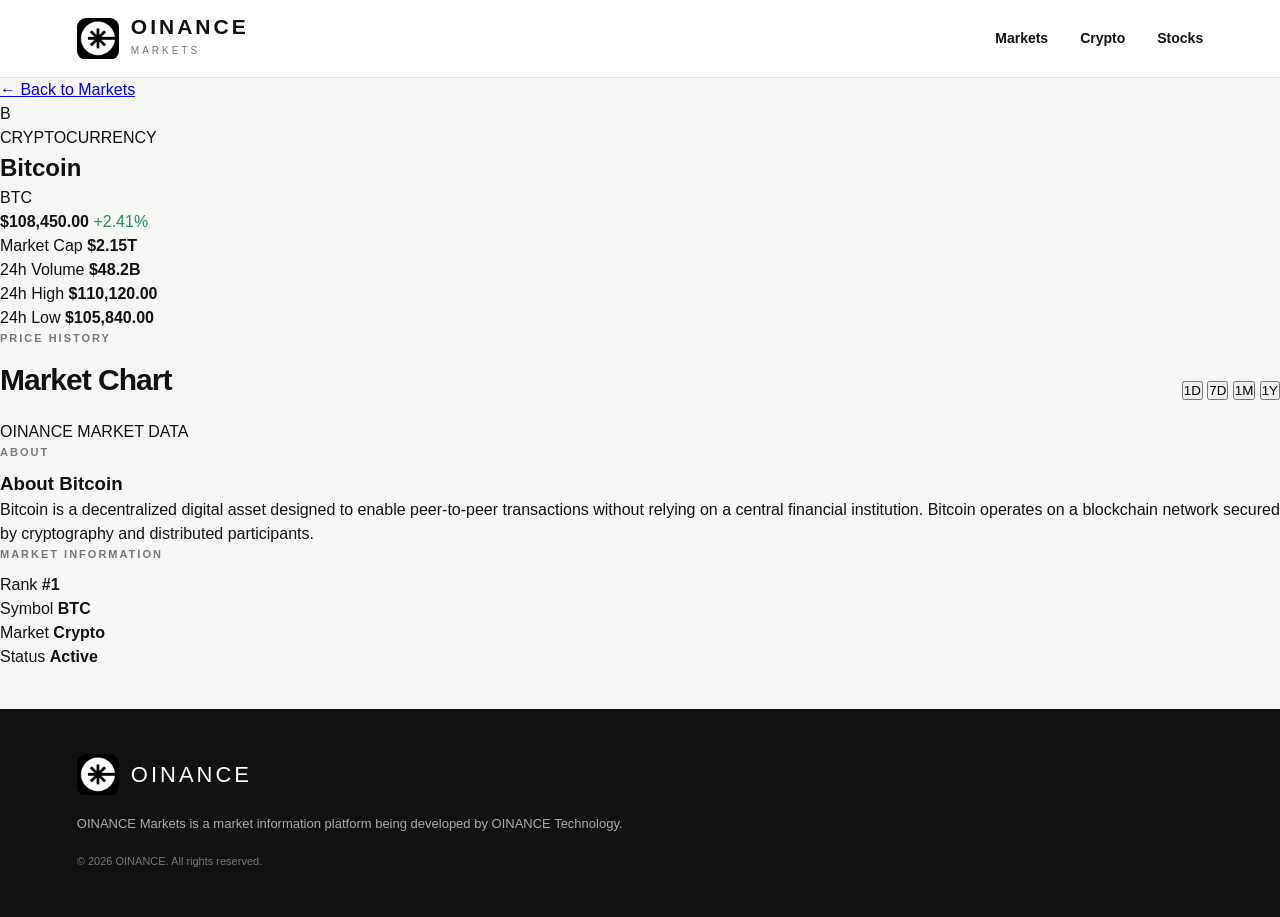
==== asset.html @ 734df39b "Create asset.html for asset details page This HTML file contains the structure for the asset page, i" ====
<!DOCTYPE html>
<html lang="en">
<head>
    <meta charset="UTF-8">
    <meta name="viewport" content="width=device-width, initial-scale=1.0">

    <title>Asset | OINANCE Markets</title>

    <link rel="stylesheet" href="style.css">
</head>

<body>

<header class="header">

    <div class="logo-area">

        <div class="logo-image">
            <img src="IMG_20260916_192545.jpg" alt="OINANCE Logo">
        </div>

        <div>
            <h1>OINANCE</h1>
            <span>MARKETS</span>
        </div>

    </div>

    <nav class="navigation">
        <a href="index.html">Markets</a>
        <a href="index.html#crypto">Crypto</a>
        <a href="index.html#stocks">Stocks</a>
    </nav>

    <button class="menu-button">☰</button>

</header>


<main class="asset-page">

    <div class="asset-back">
        <a href="index.html">← Back to Markets</a>
    </div>


    <section class="asset-hero">

        <div class="asset-heading">

            <div class="large-asset-icon" id="assetIcon">
                B
            </div>

            <div>

                <p class="asset-type" id="assetType">
                    CRYPTOCURRENCY
                </p>

                <h2 id="assetName">
                    Bitcoin
                </h2>

                <span class="asset-symbol" id="assetSymbol">
                    BTC
                </span>

            </div>

        </div>


        <div class="asset-price">

            <strong id="assetPrice">
                $108,450.00
            </strong>

            <span id="assetChange" class="positive">
                +2.41%
            </span>

        </div>

    </section>


    <section class="asset-stats">

        <div class="stat-card">
            <span>Market Cap</span>
            <strong id="marketCap">$2.15T</strong>
        </div>

        <div class="stat-card">
            <span>24h Volume</span>
            <strong id="volume">$48.2B</strong>
        </div>

        <div class="stat-card">
            <span>24h High</span>
            <strong id="high">$110,120.00</strong>
        </div>

        <div class="stat-card">
            <span>24h Low</span>
            <strong id="low">$105,840.00</strong>
        </div>

    </section>


    <section class="chart-section">

        <div class="section-heading">

            <div>
                <p class="eyebrow">PRICE HISTORY</p>
                <h3>Market Chart</h3>
            </div>

            <div class="chart-buttons">
                <button class="chart-button active">1D</button>
                <button class="chart-button">7D</button>
                <button class="chart-button">1M</button>
                <button class="chart-button">1Y</button>
            </div>

        </div>


        <div class="chart-box">

            <div class="chart-placeholder">

                <div class="chart-line"></div>

                <span>
                    OINANCE MARKET DATA
                </span>

            </div>

        </div>

    </section>


    <section class="about-asset">

        <div>

            <p class="eyebrow">ABOUT</p>

            <h3 id="aboutTitle">
                About Bitcoin
            </h3>

            <p id="aboutText">
                Bitcoin is a decentralized digital asset designed to enable
                peer-to-peer transactions without relying on a central
                financial institution. Bitcoin operates on a blockchain
                network secured by cryptography and distributed participants.
            </p>

        </div>


        <div class="market-information">

            <p class="eyebrow">MARKET INFORMATION</p>

            <div class="info-row">
                <span>Rank</span>
                <strong id="assetRank">#1</strong>
            </div>

            <div class="info-row">
                <span>Symbol</span>
                <strong id="infoSymbol">BTC</strong>
            </div>

            <div class="info-row">
                <span>Market</span>
                <strong id="infoMarket">Crypto</strong>
            </div>

            <div class="info-row">
                <span>Status</span>
                <strong>Active</strong>
            </div>

        </div>

    </section>

</main>


<footer>

    <div class="footer-logo">

        <img src="IMG_20260916_192545.jpg" alt="OINANCE Logo">

        <span>OINANCE</span>

    </div>

    <p>
        OINANCE Markets is a market information platform being developed by
        OINANCE Technology.
    </p>

    <span>
        © 2026 OINANCE. All rights reserved.
    </span>

</footer>


<script src="script.js"></script>

</body>
  </html>
---- style.css ----
* {
    margin: 0;
    padding: 0;
    box-sizing: border-box;
}

body {
    font-family: Arial, Helvetica, sans-serif;
    background: #f7f7f5;
    color: #111;
    line-height: 1.5;
}


/* =========================
   HEADER
========================= */

.header {
    height: 78px;
    background: #fff;
    border-bottom: 1px solid #e5e5e5;
    display: flex;
    align-items: center;
    justify-content: space-between;
    padding: 0 6%;
    position: sticky;
    top: 0;
    z-index: 100;
}

.logo-area {
    display: flex;
    align-items: center;
    gap: 12px;
}

.logo-image {
    width: 42px;
    height: 42px;
}

.logo-image img {
    width: 100%;
    height: 100%;
    object-fit: contain;
    border-radius: 9px;
}

.logo-area h1 {
    font-size: 21px;
    letter-spacing: 3px;
    line-height: 1;
}

.logo-area span {
    font-size: 10px;
    letter-spacing: 3px;
    color: #777;
}

.navigation {
    display: flex;
    gap: 32px;
}

.navigation a {
    text-decoration: none;
    color: #111;
    font-size: 14px;
    font-weight: 600;
}

.navigation a:hover {
    opacity: 0.55;
}

.menu-button {
    display: none;
    border: none;
    background: none;
    font-size: 26px;
    cursor: pointer;
}


/* =========================
   HERO
========================= */

.hero {
    max-width: 1200px;
    margin: auto;
    padding: 90px 24px 50px;
}

.eyebrow {
    font-size: 11px;
    letter-spacing: 2px;
    font-weight: 700;
    color: #777;
    margin-bottom: 10px;
}

.hero h2 {
    font-size: clamp(42px, 7vw, 76px);
    line-height: 1;
    letter-spacing: -3px;
    margin-bottom: 22px;
}

.hero-text {
    max-width: 600px;
    color: #666;
    font-size: 17px;
    margin-bottom: 32px;
}

.search-box {
    max-width: 650px;
    height: 58px;
    background: #fff;
    border: 1px solid #ddd;
    border-radius: 10px;
    display: flex;
    align-items: center;
    padding: 0 18px;
    gap: 12px;
}

.search-box span {
    font-size: 25px;
    color: #777;
}

.search-box input {
    width: 100%;
    border: none;
    outline: none;
    font-size: 15px;
    background: transparent;
}


/* =========================
   OVERVIEW
========================= */

.overview {
    max-width: 1200px;
    margin: 0 auto 60px;
    padding: 0 24px;
    display: grid;
    grid-template-columns: repeat(4, 1fr);
    gap: 16px;
}

.overview-card {
    background: #fff;
    border: 1px solid #e2e2e2;
    padding: 22px;
    border-radius: 10px;
}

.overview-card span {
    display: block;
    color: #777;
    font-size: 11px;
    letter-spacing: 1.5px;
    margin-bottom: 12px;
}

.overview-card strong {
    display: block;
    font-size: 21px;
    margin-bottom: 5px;
}

.overview-card small {
    font-size: 13px;
}


/* =========================
   TOP MOVERS
========================= */

.movers-section {
    max-width: 1200px;
    margin: 0 auto 65px;
    padding: 0 24px;
}

.movers-grid {
    display: grid;
    grid-template-columns: repeat(4, 1fr);
    gap: 16px;
}

.mover-card {
    background: #111;
    color: #fff;
    border-radius: 10px;
    padding: 22px;
    min-height: 145px;
}

.mover-title {
    display: flex;
    justify-content: space-between;
    align-items: center;
    color: #999;
    font-size: 10px;
    letter-spacing: 1.3px;
    margin-bottom: 20px;
}

.mover-card strong {
    display: block;
    font-size: 21px;
    margin-bottom: 18px;
}

.mover-bottom {
    display: flex;
    justify-content: space-between;
    gap: 10px;
    font-size: 13px;
    color: #bbb;
}

.mover-bottom .positive {
    color: #36b37e;
}

.mover-bottom .negative {
    color: #ff5c5c;
}


/* =========================
   MARKET TABS
========================= */

.market-tabs {
    max-width: 1200px;
    margin: 0 auto 35px;
    padding: 0 24px;
    display: flex;
    gap: 8px;
}

.market-tab {
    border: 1px solid #ddd;
    background: #fff;
    color: #111;
    padding: 11px 20px;
    border-radius: 7px;
    cursor: pointer;
    font-size: 13px;
    font-weight: 600;
}

.market-tab:hover {
    background: #eee;
}

.market-tab.active {
    background: #111;
    color: #fff;
    border-color: #111;
}


/* =========================
   MARKET SECTIONS
========================= */

.market-section {
    max-width: 1200px;
    margin: 0 auto 70px;
    padding: 0 24px;
}

.section-heading {
    display: flex;
    justify-content: space-between;
    align-items: flex-end;
    margin-bottom: 18px;
}

.section-heading h3 {
    font-size: 30px;
    letter-spacing: -1px;
}

.view-button {
    background: #111;
    color: #fff;
    border: none;
    padding: 11px 17px;
    border-radius: 7px;
    cursor: pointer;
    font-size: 12px;
}

.view-button:hover {
    opacity: 0.8;
}


/* =========================
   MARKET TABLE
========================= */

.market-box {
    background: #fff;
    border: 1px solid #ddd;
    border-radius: 10px;
    overflow: hidden;
}

.table-header,
.market-row {
    display: grid;
    grid-template-columns: 50px 2fr 1fr 1fr 1fr;
    align-items: center;
    gap: 15px;
    padding: 17px 20px;
}

.table-header {
    background: #fafafa;
    color: #888;
    font-size: 10px;
    letter-spacing: 1px;
    text-transform: uppercase;
    border-bottom: 1px solid #eee;
}

.market-row {
    border-bottom: 1px solid #eee;
    min-height: 68px;
}

.market-row:last-child {
    border-bottom: none;
}

.market-row:hover {
    background: #fafafa;
}

.asset {
    display: flex;
    align-items: center;
    gap: 12px;
    min-width: 0;
}

.asset-icon {
    width: 36px;
    height: 36px;
    border-radius: 50%;
    background: #111;
    color: #fff;
    display: flex;
    align-items: center;
    justify-content: center;
    font-size: 12px;
    font-weight: bold;
    flex-shrink: 0;
}

.asset strong {
    display: block;
    font-size: 14px;
}

.asset small {
    display: block;
    color: #888;
    font-size: 11px;
    margin-top: 2px;
}

.market-row > strong {
    font-size: 13px;
}

.market-row > span {
    font-size: 13px;
}

.positive {
    color: #15915d;
}

.negative {
    color: #d83c3c;
}


/* =========================
   FOOTER
========================= */

footer {
    background: #111;
    color: #aaa;
    padding: 45px 6%;
    margin-top: 40px;
}

.footer-logo {
    display: flex;
    align-items: center;
    gap: 12px;
    margin-bottom: 18px;
}

.footer-logo img {
    width: 42px;
    height: 42px;
    object-fit: contain;
    border-radius: 9px;
}

.footer-logo span {
    color: #fff;
    font-size: 22px;
    letter-spacing: 3px;
}

footer p {
    max-width: 600px;
    font-size: 13px;
    margin-bottom: 15px;
}

footer > span {
    font-size: 11px;
    color: #777;
}


/* =========================
   MOBILE
========================= */

@media (max-width: 850px) {

    .header {
        padding: 0 20px;
    }

    .navigation {
        display: none;
    }

    .menu-button {
        display: block;
    }

    .hero {
        padding-top: 65px;
    }

    .overview {
        grid-template-columns: repeat(2, 1fr);
    }

    .movers-grid {
        grid-template-columns: repeat(2, 1fr);
    }

    .table-header {
        display: none;
    }

    .market-row {
        grid-template-columns: 35px 1fr auto;
        padding: 15px;
    }

    .market-row > span:last-child {
        display: none;
    }

    .market-row > span:nth-child(4) {
        display: none;
    }

    .section-heading h3 {
        font-size: 25px;
    }
}


@media (max-width: 550px) {

    .hero {
        padding-left: 18px;
        padding-right: 18px;
    }

    .hero h2 {
        font-size: 48px;
    }

    .overview {
        padding: 0 18px;
        gap: 10px;
    }

    .overview-card {
        padding: 16px;
    }

    .overview-card strong {
        font-size: 17px;
    }

    .movers-section {
        padding: 0 18px;
    }

    .movers-grid {
        grid-template-columns: 1fr;
    }

    .market-tabs {
        padding: 0 18px;
        overflow-x: auto;
    }

    .market-tab {
        white-space: nowrap;
    }

    .market-section {
        padding: 0 18px;
    }

    .section-heading {
        align-items: center;
    }

    .view-button {
        padding: 9px 12px;
    }

    .market-row {
        gap: 10px;
    }

    footer {
        padding: 40px 20px;
    }
}
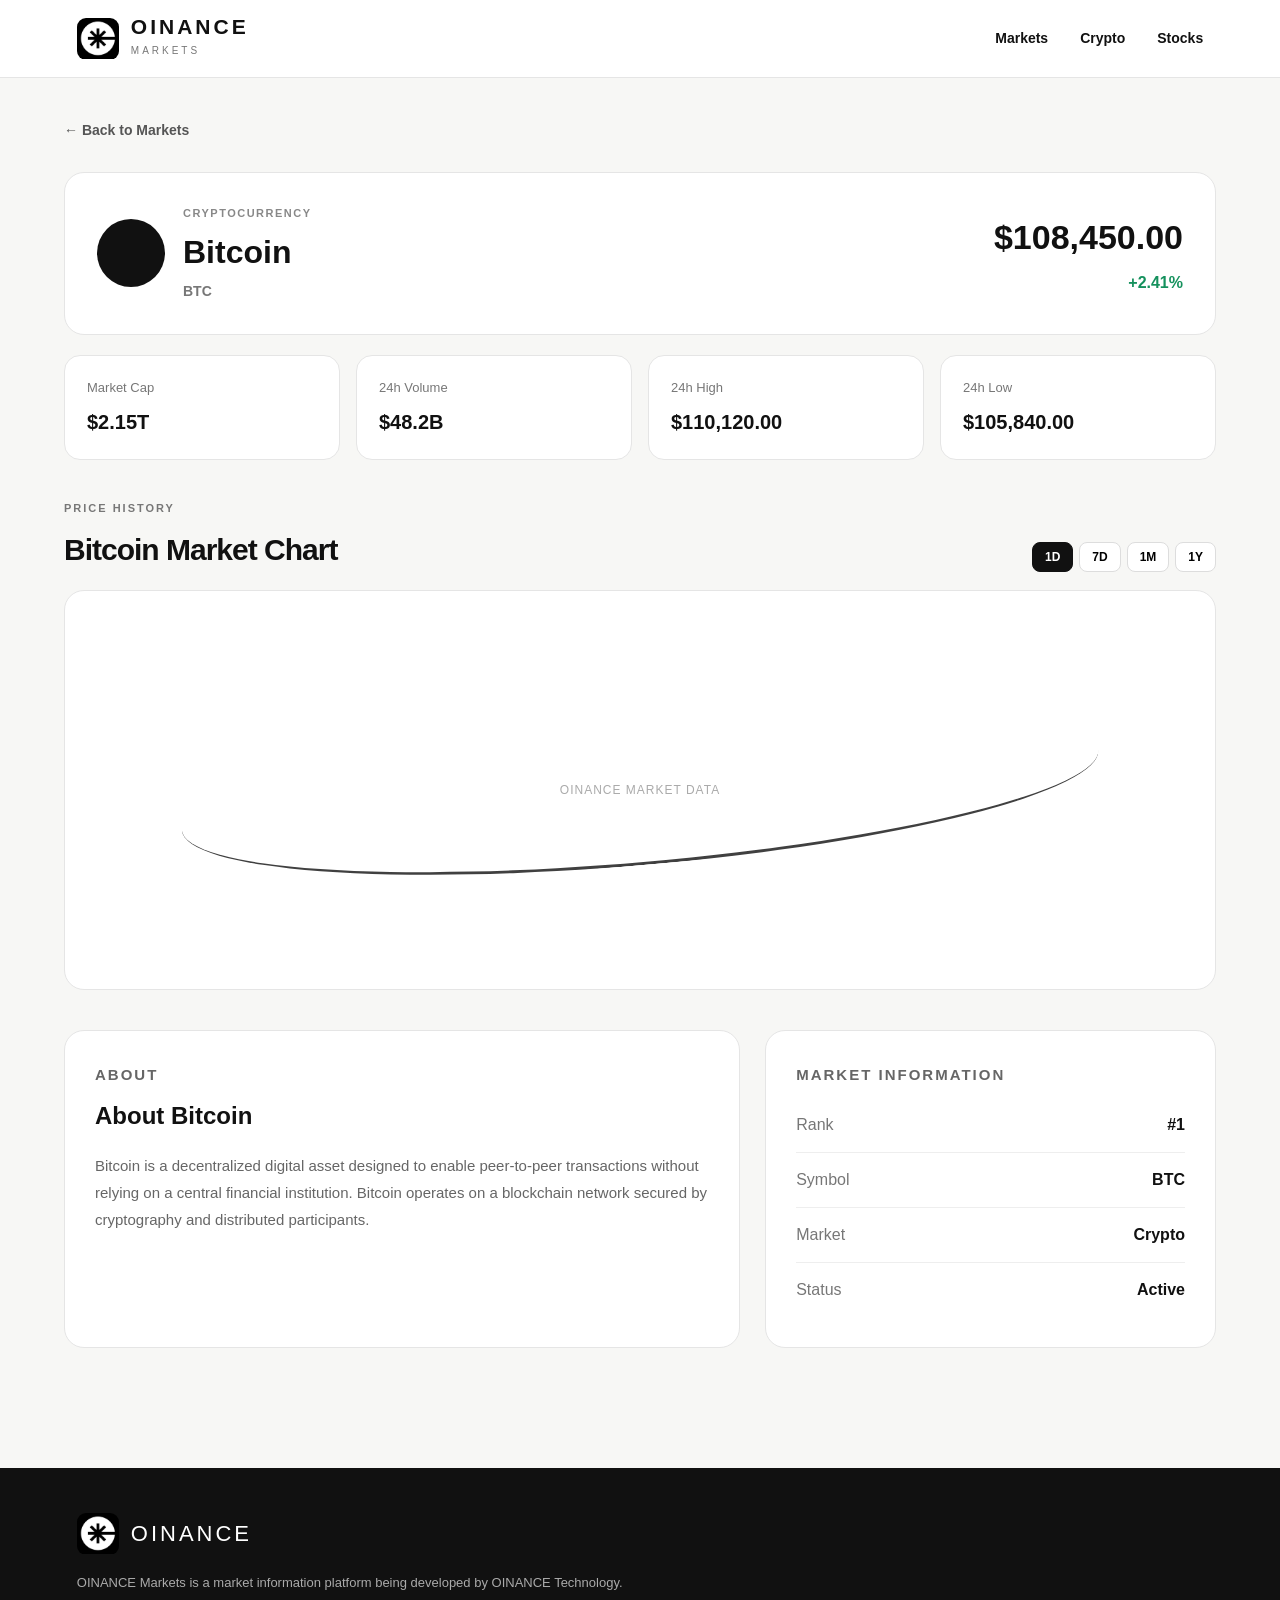
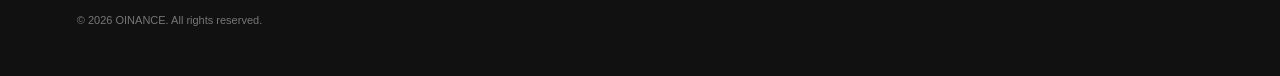
==== commit f5e44880: "Refactor asset.html for improved structure and content" ====
--- a/asset.html
+++ b/asset.html
@@ -1,226 +1,572 @@
-<!DOCTYPE html>
-<html lang="en">
+<!DOCTYPE html><html lang="en">
 <head>
     <meta charset="UTF-8">
-    <meta name="viewport" content="width=device-width, initial-scale=1.0">
-
-    <title>Asset | OINANCE Markets</title>
-
-    <link rel="stylesheet" href="style.css">
-</head>
-
-<body>
-
-<header class="header">
-
-    <div class="logo-area">
-
-        <div class="logo-image">
-            <img src="IMG_20260916_192545.jpg" alt="OINANCE Logo">
+    <meta name="viewport" content="width=device-width, initial-scale=1.0"><title>Asset | OINANCE Markets</title>
+
+<link rel="stylesheet" href="style.css">
+
+</head><body><header class="header"><div class="logo-area">
+
+    <div class="logo-image">
+        <img src="IMG_20260916_192545.jpg" alt="OINANCE Logo">
+    </div>
+
+    <div>
+        <h1>OINANCE</h1>
+        <span>MARKETS</span>
+    </div>
+
+</div>
+
+<nav class="navigation">
+    <a href="index.html">Markets</a>
+    <a href="index.html#crypto">Crypto</a>
+    <a href="index.html#stocks">Stocks</a>
+</nav>
+
+<button class="menu-button">☰</button>
+
+</header><main class="asset-page"><div class="asset-back">
+    <a href="index.html">← Back to Markets</a>
+</div>
+
+
+<!-- ASSET HEADER -->
+
+<section class="asset-hero">
+
+    <div class="asset-heading">
+
+        <div class="large-asset-icon" id="assetIcon">
+            <img id="assetLogo" src="" alt="">
         </div>
 
         <div>
-            <h1>OINANCE</h1>
-            <span>MARKETS</span>
-        </div>
-
-    </div>
-
-    <nav class="navigation">
-        <a href="index.html">Markets</a>
-        <a href="index.html#crypto">Crypto</a>
-        <a href="index.html#stocks">Stocks</a>
-    </nav>
-
-    <button class="menu-button">☰</button>
-
-</header>
-
-
-<main class="asset-page">
-
-    <div class="asset-back">
-        <a href="index.html">← Back to Markets</a>
-    </div>
-
-
-    <section class="asset-hero">
-
-        <div class="asset-heading">
-
-            <div class="large-asset-icon" id="assetIcon">
-                B
-            </div>
-
-            <div>
-
-                <p class="asset-type" id="assetType">
-                    CRYPTOCURRENCY
-                </p>
-
-                <h2 id="assetName">
-                    Bitcoin
-                </h2>
-
-                <span class="asset-symbol" id="assetSymbol">
-                    BTC
-                </span>
-
-            </div>
-
-        </div>
-
-
-        <div class="asset-price">
-
-            <strong id="assetPrice">
-                $108,450.00
-            </strong>
-
-            <span id="assetChange" class="positive">
-                +2.41%
+
+            <p class="asset-type" id="assetType">
+                CRYPTOCURRENCY
+            </p>
+
+            <h2 id="assetName">
+                Bitcoin
+            </h2>
+
+            <span class="asset-symbol" id="assetSymbol">
+                BTC
             </span>
 
         </div>
 
-    </section>
-
-
-    <section class="asset-stats">
-
-        <div class="stat-card">
-            <span>Market Cap</span>
-            <strong id="marketCap">$2.15T</strong>
-        </div>
-
-        <div class="stat-card">
-            <span>24h Volume</span>
-            <strong id="volume">$48.2B</strong>
-        </div>
-
-        <div class="stat-card">
-            <span>24h High</span>
-            <strong id="high">$110,120.00</strong>
-        </div>
-
-        <div class="stat-card">
-            <span>24h Low</span>
-            <strong id="low">$105,840.00</strong>
-        </div>
-
-    </section>
-
-
-    <section class="chart-section">
-
-        <div class="section-heading">
-
-            <div>
-                <p class="eyebrow">PRICE HISTORY</p>
-                <h3>Market Chart</h3>
-            </div>
-
-            <div class="chart-buttons">
-                <button class="chart-button active">1D</button>
-                <button class="chart-button">7D</button>
-                <button class="chart-button">1M</button>
-                <button class="chart-button">1Y</button>
-            </div>
-
-        </div>
-
-
-        <div class="chart-box">
-
-            <div class="chart-placeholder">
-
-                <div class="chart-line"></div>
-
-                <span>
-                    OINANCE MARKET DATA
-                </span>
-
-            </div>
-
-        </div>
-
-    </section>
-
-
-    <section class="about-asset">
+    </div>
+
+
+    <div class="asset-price">
+
+        <strong id="assetPrice">
+            $108,450.00
+        </strong>
+
+        <span id="assetChange" class="positive">
+            +2.41%
+        </span>
+
+    </div>
+
+</section>
+
+
+<!-- MARKET STATISTICS -->
+
+<section class="asset-stats">
+
+    <div class="stat-card">
+        <span>Market Cap</span>
+        <strong id="marketCap">$2.15T</strong>
+    </div>
+
+    <div class="stat-card">
+        <span>24h Volume</span>
+        <strong id="volume">$48.2B</strong>
+    </div>
+
+    <div class="stat-card">
+        <span>24h High</span>
+        <strong id="high">$110,120.00</strong>
+    </div>
+
+    <div class="stat-card">
+        <span>24h Low</span>
+        <strong id="low">$105,840.00</strong>
+    </div>
+
+</section>
+
+
+<!-- CHART -->
+
+<section class="chart-section">
+
+    <div class="section-heading">
 
         <div>
-
-            <p class="eyebrow">ABOUT</p>
-
-            <h3 id="aboutTitle">
-                About Bitcoin
-            </h3>
-
-            <p id="aboutText">
-                Bitcoin is a decentralized digital asset designed to enable
-                peer-to-peer transactions without relying on a central
-                financial institution. Bitcoin operates on a blockchain
-                network secured by cryptography and distributed participants.
-            </p>
-
-        </div>
-
-
-        <div class="market-information">
-
-            <p class="eyebrow">MARKET INFORMATION</p>
-
-            <div class="info-row">
-                <span>Rank</span>
-                <strong id="assetRank">#1</strong>
-            </div>
-
-            <div class="info-row">
-                <span>Symbol</span>
-                <strong id="infoSymbol">BTC</strong>
-            </div>
-
-            <div class="info-row">
-                <span>Market</span>
-                <strong id="infoMarket">Crypto</strong>
-            </div>
-
-            <div class="info-row">
-                <span>Status</span>
-                <strong>Active</strong>
-            </div>
-
-        </div>
-
-    </section>
-
-</main>
-
-
-<footer>
-
-    <div class="footer-logo">
-
-        <img src="IMG_20260916_192545.jpg" alt="OINANCE Logo">
-
-        <span>OINANCE</span>
-
-    </div>
-
-    <p>
-        OINANCE Markets is a market information platform being developed by
-        OINANCE Technology.
-    </p>
-
-    <span>
-        © 2026 OINANCE. All rights reserved.
-    </span>
-
-</footer>
-
-
-<script src="script.js"></script>
-
-</body>
-  </html>
+            <p class="eyebrow">PRICE HISTORY</p>
+            <h3 id="chartTitle">Bitcoin Market Chart</h3>
+        </div>
+
+        <div class="chart-buttons">
+
+            <button class="chart-button active">
+                1D
+            </button>
+
+            <button class="chart-button">
+                7D
+            </button>
+
+            <button class="chart-button">
+                1M
+            </button>
+
+            <button class="chart-button">
+                1Y
+            </button>
+
+        </div>
+
+    </div>
+
+
+    <div class="chart-box">
+
+        <div class="chart-placeholder">
+
+            <div class="chart-line"></div>
+
+            <span>
+                OINANCE MARKET DATA
+            </span>
+
+        </div>
+
+    </div>
+
+</section>
+
+
+<!-- ABOUT -->
+
+<section class="about-asset">
+
+    <div>
+
+        <p class="eyebrow">
+            ABOUT
+        </p>
+
+        <h3 id="aboutTitle">
+            About Bitcoin
+        </h3>
+
+        <p id="aboutText">
+            Bitcoin is a decentralized digital asset designed to enable
+            peer-to-peer transactions without relying on a central
+            financial institution. Bitcoin operates on a blockchain
+            network secured by cryptography and distributed participants.
+        </p>
+
+    </div>
+
+
+    <!-- MARKET INFORMATION -->
+
+    <div class="market-information">
+
+        <p class="eyebrow">
+            MARKET INFORMATION
+        </p>
+
+        <div class="info-row">
+            <span>Rank</span>
+            <strong id="assetRank">#1</strong>
+        </div>
+
+        <div class="info-row">
+            <span>Symbol</span>
+            <strong id="infoSymbol">BTC</strong>
+        </div>
+
+        <div class="info-row">
+            <span>Market</span>
+            <strong id="infoMarket">Crypto</strong>
+        </div>
+
+        <div class="info-row">
+            <span>Status</span>
+            <strong>Active</strong>
+        </div>
+
+    </div>
+
+</section>
+
+</main><!-- FOOTER --><footer><div class="footer-logo">
+
+    <img
+        src="IMG_20260916_192545.jpg"
+        alt="OINANCE Logo"
+    >
+
+    <span>OINANCE</span>
+
+</div>
+
+<p>
+    OINANCE Markets is a market information platform being developed by
+    OINANCE Technology.
+</p>
+
+<span>
+    © 2026 OINANCE. All rights reserved.
+</span>
+
+</footer><script src="script.js"></script><!-- ASSET PAGE LOGIC --><script>
+
+document.addEventListener("DOMContentLoaded", function () {
+
+    /*
+     * Get the symbol from the URL.
+     *
+     * Example:
+     * asset.html?symbol=BTC
+     */
+
+    const params = new URLSearchParams(
+        window.location.search
+    );
+
+    const symbol = params.get("symbol");
+
+
+    /*
+     * Stop if no symbol was supplied.
+     */
+
+    if (!symbol) {
+        return;
+    }
+
+
+    /*
+     * Get the market data from script.js.
+     */
+
+    const allAssets = [
+        ...crypto,
+        ...stocks
+    ];
+
+
+    /*
+     * Find the selected asset.
+     */
+
+    const asset = allAssets.find(
+        item =>
+            item[1].toUpperCase() ===
+            symbol.toUpperCase()
+    );
+
+
+    if (!asset) {
+        return;
+    }
+
+
+    /*
+     * Asset information.
+     */
+
+    const name = asset[0];
+    const ticker = asset[1];
+    const price = asset[2];
+    const change = asset[3];
+    const marketCap = asset[4];
+
+
+    /*
+     * Determine whether this is
+     * crypto or a stock.
+     */
+
+    const isCrypto = crypto.some(
+        item =>
+            item[1].toUpperCase() ===
+            ticker.toUpperCase()
+    );
+
+
+    /*
+     * Update page title.
+     */
+
+    document.title =
+        `${name} (${ticker}) | OINANCE Markets`;
+
+
+    /*
+     * Update main information.
+     */
+
+    document.getElementById(
+        "assetName"
+    ).textContent = name;
+
+
+    document.getElementById(
+        "assetSymbol"
+    ).textContent = ticker;
+
+
+    document.getElementById(
+        "assetPrice"
+    ).textContent = price;
+
+
+    document.getElementById(
+        "assetChange"
+    ).textContent = change;
+
+
+    document.getElementById(
+        "marketCap"
+    ).textContent = marketCap;
+
+
+    /*
+     * Positive / negative movement.
+     */
+
+    const changeElement =
+        document.getElementById("assetChange");
+
+
+    changeElement.className =
+        change.startsWith("+")
+            ? "positive"
+            : "negative";
+
+
+    /*
+     * Asset type.
+     */
+
+    document.getElementById(
+        "assetType"
+    ).textContent =
+        isCrypto
+            ? "CRYPTOCURRENCY"
+            : "STOCK";
+
+
+    /*
+     * Market information.
+     */
+
+    document.getElementById(
+        "infoSymbol"
+    ).textContent = ticker;
+
+
+    document.getElementById(
+        "infoMarket"
+    ).textContent =
+        isCrypto
+            ? "Crypto"
+            : "Stock";
+
+
+    /*
+     * About section.
+     */
+
+    document.getElementById(
+        "aboutTitle"
+    ).textContent =
+        `About ${name}`;
+
+
+    /*
+     * Chart title.
+     */
+
+    document.getElementById(
+        "chartTitle"
+    ).textContent =
+        `${name} Market Chart`;
+
+
+    /*
+     * Simple descriptions for major assets.
+     */
+
+    const descriptions = {
+
+        BTC:
+            "Bitcoin is a decentralized digital asset designed to enable peer-to-peer transactions without relying on a central financial institution. Bitcoin operates on a blockchain network secured by cryptography and distributed participants.",
+
+        ETH:
+            "Ethereum is a blockchain platform that supports smart contracts, decentralized applications and the Ethereum digital asset ETH.",
+
+        SOL:
+            "Solana is a blockchain network designed for high-speed transactions and decentralized applications.",
+
+        XRP:
+            "XRP is a digital asset associated with the XRP Ledger, a blockchain designed to facilitate fast and low-cost transactions.",
+
+        DOGE:
+            "Dogecoin is a cryptocurrency originally introduced as a peer-to-peer digital currency.",
+
+        ADA:
+            "Cardano is a blockchain platform designed to support smart contracts and decentralized applications.",
+
+        BNB:
+            "BNB is the native digital asset of the BNB Chain ecosystem and is used across a range of blockchain applications.",
+
+        NVDA:
+            "NVIDIA is a technology company known for graphics processors, accelerated computing and artificial intelligence hardware and software.",
+
+        AAPL:
+            "Apple is a technology company known for consumer electronics, software and digital services.",
+
+        MSFT:
+            "Microsoft is a technology company providing software, cloud computing, productivity products and other digital services.",
+
+        AMZN:
+            "Amazon is a technology and commerce company operating across e-commerce, cloud computing and digital services.",
+
+        TSLA:
+            "Tesla is an electric vehicle and energy technology company."
+    };
+
+
+    if (descriptions[ticker]) {
+
+        document.getElementById(
+            "aboutText"
+        ).textContent =
+            descriptions[ticker];
+
+    }
+
+
+    /*
+     * Asset logo.
+     *
+     * These are CoinGecko logo IDs for
+     * major cryptocurrencies.
+     */
+
+    const cryptoLogoIds = {
+
+        BTC: "1",
+        ETH: "279",
+        USDT: "825",
+        BNB: "825",
+        XRP: "44",
+        SOL: "4128",
+        ADA: "975",
+        DOGE: "5",
+        TRX: "1094",
+        AVAX: "12559",
+        LINK: "877",
+        DOT: "12171",
+        LTC: "2",
+        BCH: "780",
+        UNI: "12504",
+        XLM: "100",
+        HBAR: "4642",
+        ATOM: "1481",
+        FIL: "12817",
+        ARB: "16547",
+        AAVE: "12645",
+        MKR: "1364",
+        NEAR: "10365",
+        APT: "26455",
+        XMR: "69",
+        SUI: "26375",
+        PEPE: "29850"
+    };
+
+
+    const assetLogo =
+        document.getElementById("assetLogo");
+
+
+    /*
+     * Crypto logo.
+     */
+
+    if (
+        isCrypto &&
+        cryptoLogoIds[ticker]
+    ) {
+
+        assetLogo.src =
+            `https://assets.coingecko.com/coins/images/${cryptoLogoIds[ticker]}/large/${ticker.toLowerCase()}.png`;
+
+        assetLogo.alt =
+            `${name} logo`;
+
+        assetLogo.style.display =
+            "block";
+
+    }
+
+
+    /*
+     * If the logo cannot load,
+     * show the ticker initial instead.
+     */
+
+    assetLogo.onerror = function () {
+
+        this.style.display =
+            "none";
+
+        document.getElementById(
+            "assetIcon"
+        ).textContent =
+            ticker.charAt(0);
+
+    };
+
+
+    /*
+     * Rank.
+     *
+     * For now this uses the position
+     * in your existing market arrays.
+     */
+
+    const rank =
+        allAssets.indexOf(asset) + 1;
+
+
+    document.getElementById(
+        "assetRank"
+    ).textContent =
+        `#${rank}`;
+
+
+    /*
+     * Future live API fields.
+     *
+     * These currently remain sample
+     * values until live market data
+     * is connected.
+     */
+
+});
+
+</script></body>
+    </html>
--- a/style.css
+++ b/style.css
@@ -558,3 +558,292 @@
         padding: 40px 20px;
     }
 }
+
+/* ============================= */
+/* ASSET DETAIL PAGE */
+/* ============================= */
+
+.asset-page {
+    max-width: 1200px;
+    margin: 0 auto;
+    padding: 40px 24px 80px;
+}
+
+.asset-back {
+    margin-bottom: 30px;
+}
+
+.asset-back a {
+    color: #555;
+    text-decoration: none;
+    font-size: 14px;
+    font-weight: 600;
+}
+
+.asset-back a:hover {
+    color: #000;
+}
+
+.asset-hero {
+    background: #fff;
+    border: 1px solid #e5e5e5;
+    border-radius: 20px;
+    padding: 32px;
+    display: flex;
+    justify-content: space-between;
+    align-items: center;
+    gap: 30px;
+}
+
+.asset-heading {
+    display: flex;
+    align-items: center;
+    gap: 18px;
+}
+
+.large-asset-icon {
+    width: 68px;
+    height: 68px;
+    border-radius: 50%;
+    background: #111;
+    color: #fff;
+    display: flex;
+    align-items: center;
+    justify-content: center;
+    font-size: 25px;
+    font-weight: 700;
+}
+
+.asset-type {
+    margin: 0 0 6px;
+    font-size: 11px;
+    letter-spacing: 1.5px;
+    color: #888;
+    font-weight: 700;
+}
+
+.asset-heading h2 {
+    margin: 0;
+    font-size: 32px;
+}
+
+.asset-symbol {
+    display: block;
+    margin-top: 5px;
+    color: #777;
+    font-size: 14px;
+    font-weight: 600;
+}
+
+.asset-price {
+    text-align: right;
+}
+
+.asset-price strong {
+    display: block;
+    font-size: 34px;
+    margin-bottom: 8px;
+}
+
+.asset-price span {
+    font-size: 16px;
+    font-weight: 700;
+}
+
+.asset-stats {
+    display: grid;
+    grid-template-columns: repeat(4, 1fr);
+    gap: 16px;
+    margin-top: 20px;
+}
+
+.stat-card {
+    background: #fff;
+    border: 1px solid #e5e5e5;
+    border-radius: 16px;
+    padding: 22px;
+}
+
+.stat-card span {
+    display: block;
+    color: #777;
+    font-size: 13px;
+    margin-bottom: 10px;
+}
+
+.stat-card strong {
+    font-size: 20px;
+}
+
+.chart-section {
+    margin-top: 40px;
+}
+
+.chart-buttons {
+    display: flex;
+    gap: 6px;
+}
+
+.chart-button {
+    border: 1px solid #ddd;
+    background: #fff;
+    border-radius: 8px;
+    padding: 7px 12px;
+    font-size: 12px;
+    font-weight: 700;
+    cursor: pointer;
+}
+
+.chart-button.active {
+    background: #111;
+    color: #fff;
+    border-color: #111;
+}
+
+.chart-box {
+    height: 400px;
+    margin-top: 15px;
+    background: #fff;
+    border: 1px solid #e5e5e5;
+    border-radius: 20px;
+    overflow: hidden;
+}
+
+.chart-placeholder {
+    height: 100%;
+    position: relative;
+    display: flex;
+    align-items: center;
+    justify-content: center;
+    color: #aaa;
+    font-size: 12px;
+    letter-spacing: 1px;
+}
+
+.chart-line {
+    position: absolute;
+    width: 80%;
+    height: 150px;
+    border-bottom: 3px solid #111;
+    border-radius: 50%;
+    transform: rotate(-5deg);
+    opacity: 0.8;
+}
+
+.about-asset {
+    display: grid;
+    grid-template-columns: 1.5fr 1fr;
+    gap: 25px;
+    margin-top: 40px;
+}
+
+.about-asset > div {
+    background: #fff;
+    border: 1px solid #e5e5e5;
+    border-radius: 20px;
+    padding: 30px;
+}
+
+.about-asset h3 {
+    font-size: 24px;
+    margin: 5px 0 18px;
+}
+
+.about-asset p {
+    color: #666;
+    line-height: 1.8;
+    font-size: 15px;
+}
+
+.market-information {
+    display: flex;
+    flex-direction: column;
+}
+
+.info-row {
+    display: flex;
+    justify-content: space-between;
+    padding: 15px 0;
+    border-bottom: 1px solid #eee;
+}
+
+.info-row:last-child {
+    border-bottom: none;
+}
+
+.info-row span {
+    color: #777;
+}
+
+.info-row strong {
+    color: #111;
+}
+
+
+/* ============================= */
+/* MOBILE ASSET PAGE */
+/* ============================= */
+
+@media (max-width: 850px) {
+
+    .asset-hero {
+        flex-direction: column;
+        align-items: flex-start;
+    }
+
+    .asset-price {
+        text-align: left;
+    }
+
+    .asset-stats {
+        grid-template-columns: repeat(2, 1fr);
+    }
+
+    .about-asset {
+        grid-template-columns: 1fr;
+    }
+
+}
+
+@media (max-width: 550px) {
+
+    .asset-page {
+        padding: 25px 16px 60px;
+    }
+
+    .asset-hero {
+        padding: 22px;
+    }
+
+    .large-asset-icon {
+        width: 55px;
+        height: 55px;
+        font-size: 20px;
+    }
+
+    .asset-heading h2 {
+        font-size: 25px;
+    }
+
+    .asset-price strong {
+        font-size: 28px;
+    }
+
+    .asset-stats {
+        grid-template-columns: 1fr;
+    }
+
+    .chart-box {
+        height: 300px;
+    }
+
+    .section-heading {
+        align-items: flex-start;
+        gap: 15px;
+    }
+
+    .chart-buttons {
+        flex-wrap: wrap;
+    }
+
+        }
